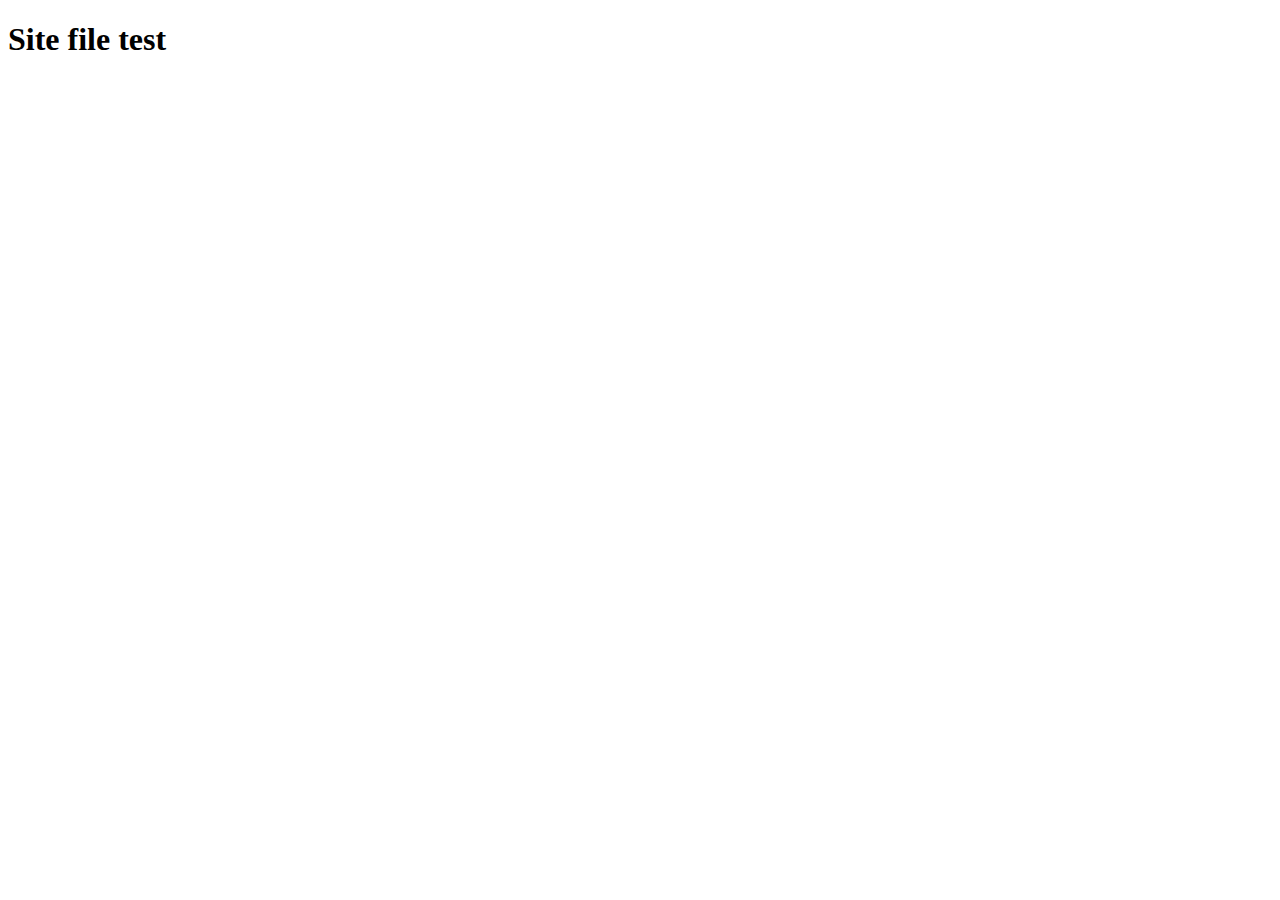
==== site/index.html @ 00ecb8bc "My Firs page." ====
<!DOCTYPE html>
<html>
<head>
	<meta charset="utf-8">
	<meta name="viewport" content="width=device-width, initial-scale=1">
	<title>Hello Coursera</title>
</head>
<body>
<h1>Site file test</h1>
</body>
</html>
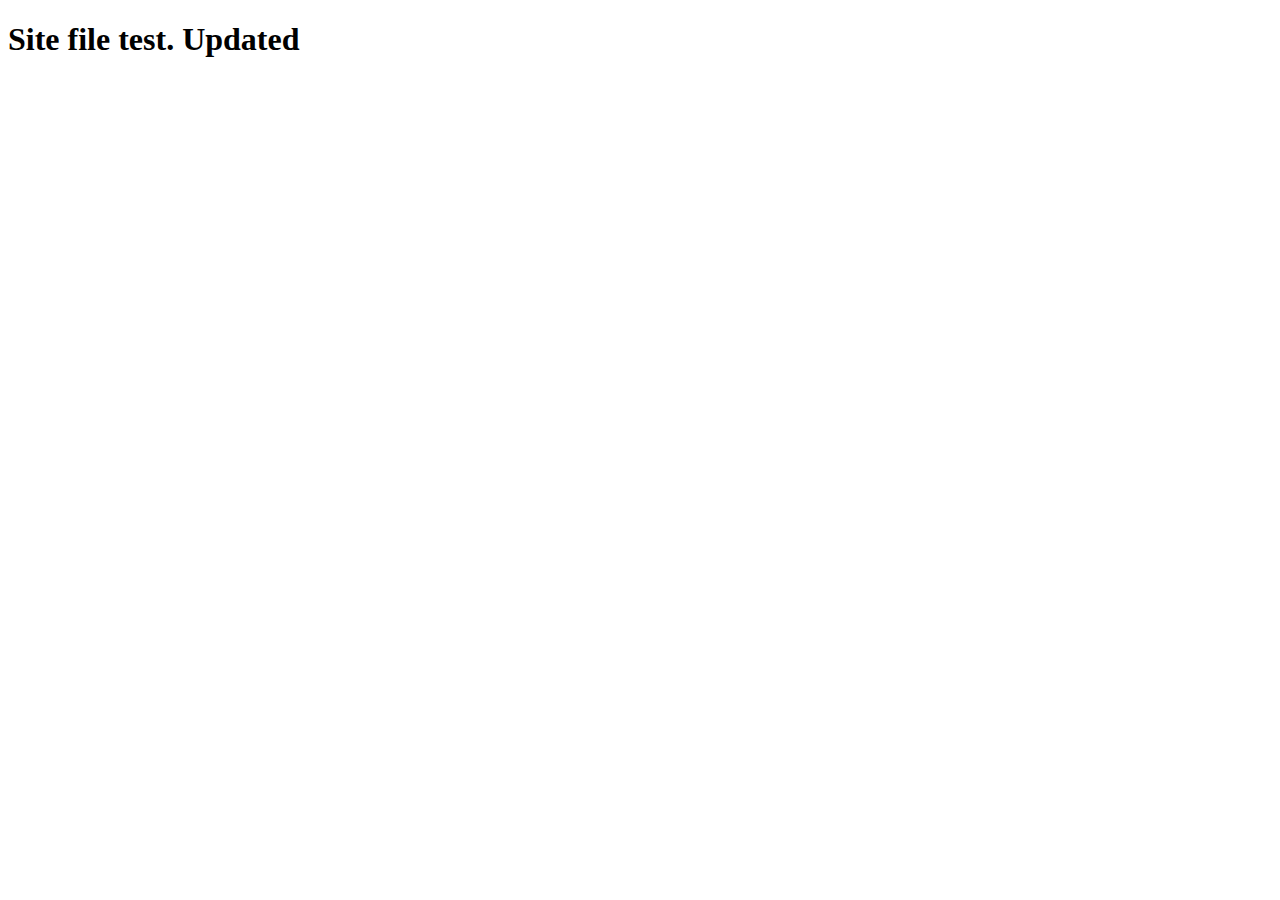
==== commit 19b1847b: "Small text update." ====
--- a/site/index.html
+++ b/site/index.html
@@ -6,6 +6,6 @@
 	<title>Hello Coursera</title>
 </head>
 <body>
-<h1>Site file test</h1>
+<h1>Site file test. Updated</h1>
 </body>
 </html>